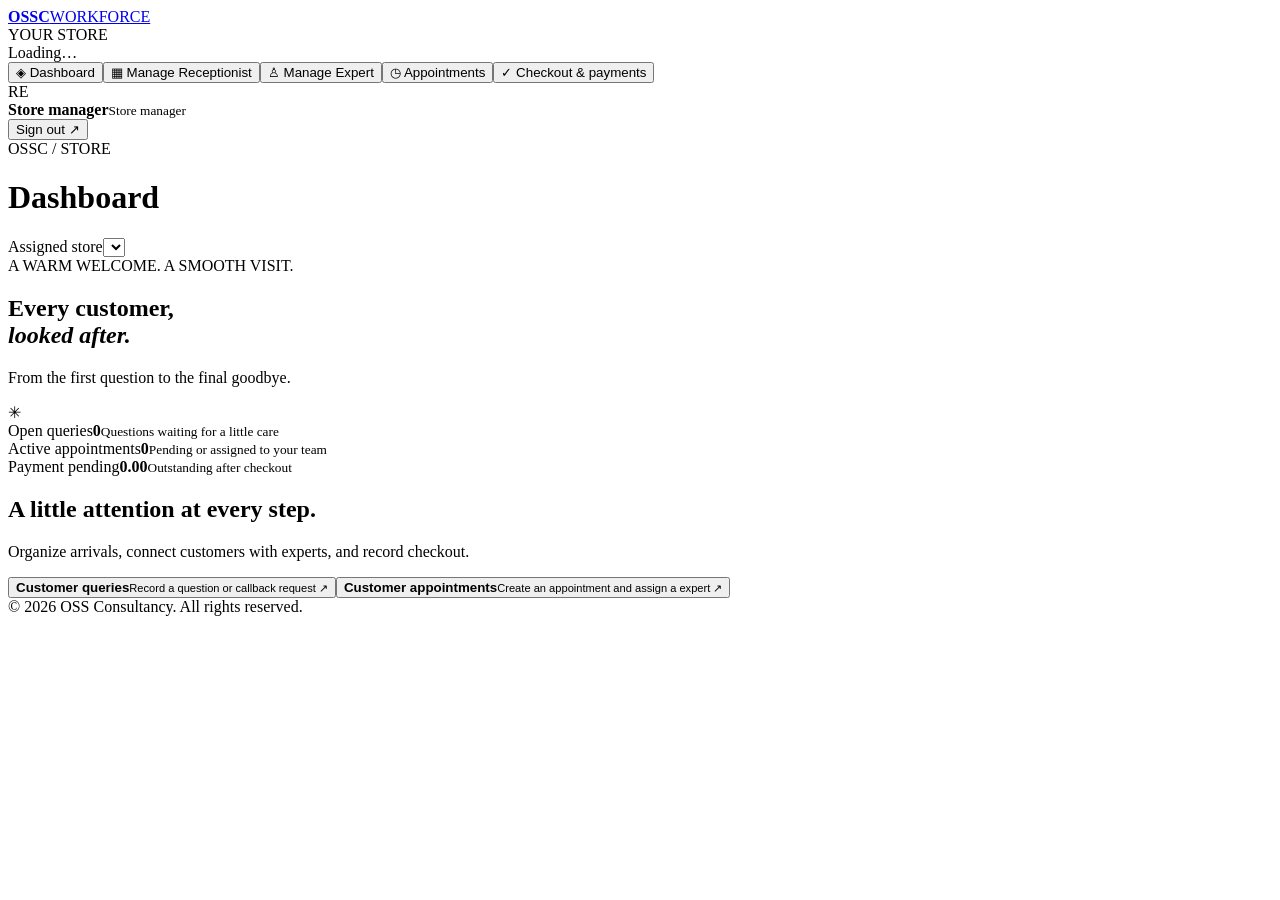
==== src/main/resources/static/manager-appointments.html @ 8612dded "first setup" ====
<!doctype html><html lang="en"><head><meta charset="utf-8"><meta name="viewport" content="width=device-width,initial-scale=1"><title>OSSC · Store manager appointments</title><link rel="stylesheet" href="/css/workspace.css"><link rel="stylesheet" href="/css/reception.css"><script src="/js/reception.js" defer></script><script src="/js/form-validation.js" defer></script></head><body data-workflow="manager">
<aside><a class="brand oss-brand" href="/manager/dashboard"><strong class="oss-name">OSSC</strong><span class="oss-workforce">WORKFORCE</span></a><div class="tenant-label">YOUR STORE</div><div id="tenant-name" class="tenant-name">Loading…</div><nav aria-label="Main navigation"><button data-go="/manager/dashboard"><span>◈</span> Dashboard</button><button data-go="/manager/dashboard#receptionists"><span>▦</span> Manage Receptionist</button><button data-go="/manager/dashboard#experts"><span>♙</span> Manage Expert</button><button data-view="appointments" class="active"><span>◷</span> Appointments</button><button data-view="checkout"><span>✓</span> Checkout &amp; payments</button></nav><div class="sidebar-foot"><div class="avatar">RE</div><div><strong id="user-name">Store manager</strong><small>Store manager</small></div></div><form id="logout" action="/logout" method="post"><input type="hidden" name="_csrf"><button>Sign out ↗</button></form></aside>
<main><header><div><span class="eyebrow">OSSC / STORE</span><h1 id="page-title">Dashboard</h1></div><label class="store-switcher">Assigned store<select id="store-select" aria-label="Assigned store"></select></label></header><div id="notice" role="status" hidden></div>
<section id="dashboard-view"><div class="welcome"><span class="eyebrow">A WARM WELCOME. A SMOOTH VISIT.</span><h2>Every customer,<br><em>looked after.</em></h2><p>From the first question to the final goodbye.</p><span class="welcome-symbol" aria-hidden="true">✳</span></div><div class="stats"><article><span>Open queries</span><strong id="query-count">0</strong><small>Questions waiting for a little care</small></article><article><span>Active appointments</span><strong id="appointment-count">0</strong><small>Pending or assigned to your team</small></article><article class="accent"><span>Payment pending</span><strong id="pending-amount">0.00</strong><small>Outstanding after checkout</small></article></div><div class="section-heading"><div><h2>A little attention at every step.</h2><p>Organize arrivals, connect customers with experts, and record checkout.</p></div></div><div class="quick-actions"><button data-view="queries"><strong>Customer queries</strong><small>Record a question or callback request ↗</small></button><button data-view="appointments"><strong>Customer appointments</strong><small>Create an appointment and assign a expert ↗</small></button></div></section>
<section id="queries-view" hidden><div class="section-heading"><div><h2>Customer queries</h2><p>Keep every question in view.</p></div><button class="primary" id="add-query">+ Add query</button></div><div class="order-filters" aria-label="queries filters"><label>Status<select id="queries-filter-status"><option value="">All statuses</option><option value="PENDING">Pending</option><option value="COMPLETED">Completed</option></select></label><label>Created date<input type="date" id="queries-filter-date"></label><label>Assignee<select id="queries-filter-assignee"><option value="">All assignees</option><option value="UNASSIGNED">Unassigned</option></select></label><button class="secondary clear-filters" id="queries-clear-filters" type="button">Clear filters</button></div><p class="filter-results" id="queries-filter-results" role="status" aria-live="polite"></p><div id="queries-list" class="order-list"></div></section>
<section id="appointments-view" hidden><div class="section-heading"><div><h2>Customer appointments</h2><p>Add an amount and assign a expert from this store.</p></div><button class="primary" id="add-appointment">+ Add appointment</button></div><div class="order-filters" aria-label="appointments filters"><label>Status<select id="appointments-filter-status"><option value="">All statuses</option><option value="PENDING">Pending</option><option value="ASSIGNED">Assigned</option><option value="COMPLETED">Completed</option></select></label><label>Appointment date<input type="date" id="appointments-filter-date"></label><label>Assignee<select id="appointments-filter-assignee"><option value="">All assignees</option><option value="UNASSIGNED">Unassigned</option></select></label><label>Payment status<select id="appointments-filter-payment"><option value="">All payments</option><option value="PENDING">Pending</option><option value="COMPLETED">Completed (paid)</option></select></label><button class="secondary clear-filters" id="appointments-clear-filters" type="button">Clear filters</button></div><p class="filter-results" id="appointments-filter-results" role="status" aria-live="polite"></p><div id="appointments-list" class="order-list"></div></section>
<section id="checkout-view" hidden><div class="section-heading"><div><h2>Checkout &amp; payments</h2><p>Complete visits and follow up on outstanding payments.</p></div></div><div id="checkout-list" class="order-list"></div></section><footer class="copyright">&copy; 2026 OSS Consultancy. All rights reserved.</footer></main>
<dialog id="editor"><form id="editor-form"><div class="dialog-heading"><div><span class="eyebrow">YOUR STORE</span><h2 id="editor-title"></h2></div><button type="button" class="icon-button" id="close-editor" aria-label="Close">×</button></div><div id="editor-fields"></div><p id="editor-error" role="alert" hidden></p><div class="dialog-actions"><button type="button" class="secondary" id="cancel-editor">Cancel</button><button class="primary" id="save-editor">Save</button></div></form></dialog>
<dialog id="appointment-picker" aria-labelledby="appointment-picker-title"><form id="appointment-picker-form"><div class="dialog-heading"><h2 id="appointment-picker-title">Appointment date &amp; time</h2><button type="button" class="icon-button" id="close-appointment-picker" aria-label="Close date and time picker">×</button></div><label>Date<input type="date" id="appointment-date" required></label><label>Time<input type="time" id="appointment-time" required step="60"></label><div class="dialog-actions"><button type="button" class="secondary" id="cancel-appointment-picker">Cancel</button><button type="submit" class="primary">Okay</button></div></form></dialog>
</body></html>
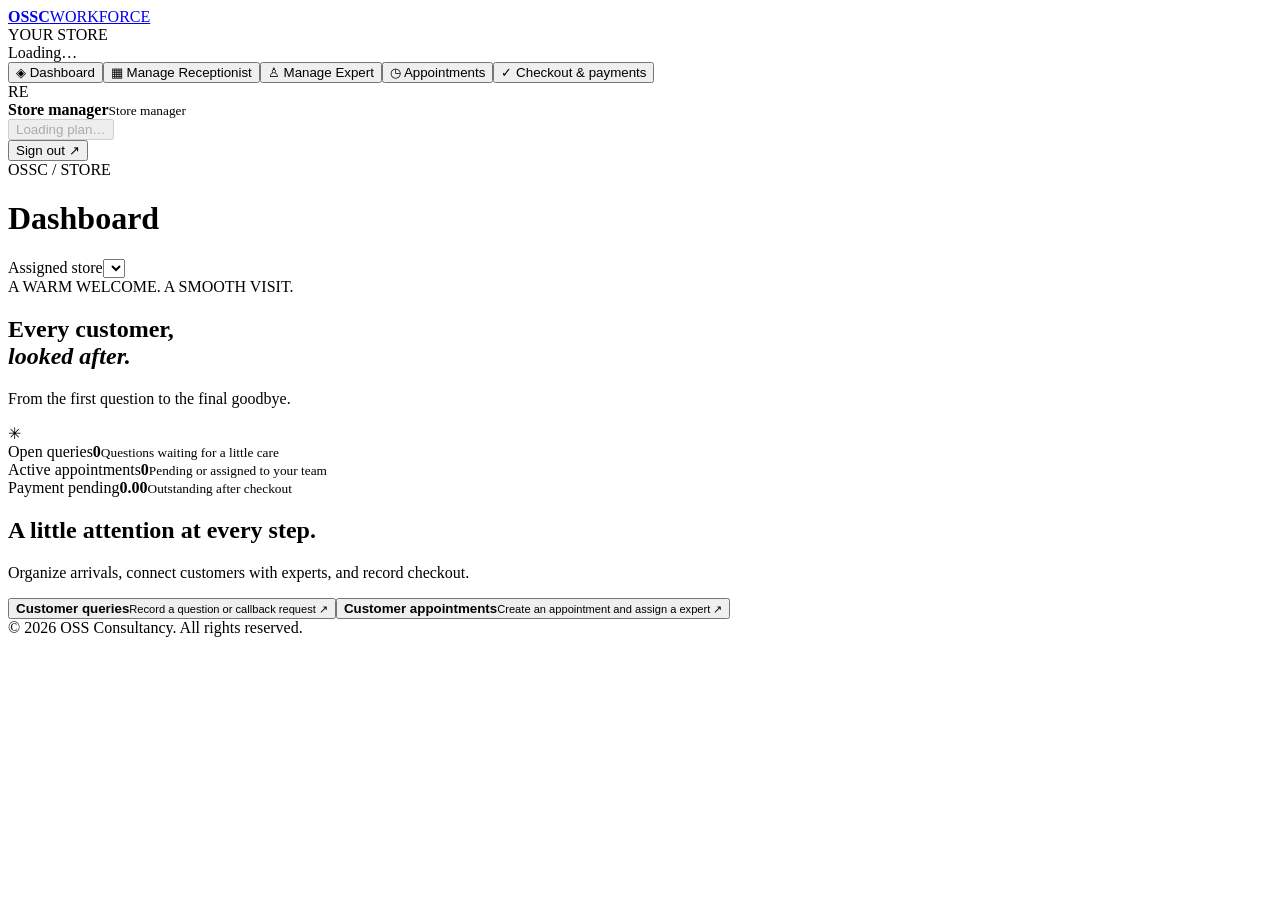
==== commit 41586e41: "Add tenant subscriptions, plan management and audited sales reporting" ====
--- a/src/main/resources/static/manager-appointments.html
+++ b/src/main/resources/static/manager-appointments.html
@@ -1,11 +1,10 @@
-<!doctype html><html lang="en"><head><meta charset="utf-8"><meta name="viewport" content="width=device-width,initial-scale=1"><title>OSSC · Store manager appointments</title><link rel="stylesheet" href="/css/workspace.css"><link rel="stylesheet" href="/css/reception.css"><script src="/js/reception.js" defer></script><script src="/js/form-validation.js" defer></script></head><body data-workflow="manager">
-<aside><a class="brand oss-brand" href="/manager/dashboard"><strong class="oss-name">OSSC</strong><span class="oss-workforce">WORKFORCE</span></a><div class="tenant-label">YOUR STORE</div><div id="tenant-name" class="tenant-name">Loading…</div><nav aria-label="Main navigation"><button data-go="/manager/dashboard"><span>◈</span> Dashboard</button><button data-go="/manager/dashboard#receptionists"><span>▦</span> Manage Receptionist</button><button data-go="/manager/dashboard#experts"><span>♙</span> Manage Expert</button><button data-view="appointments" class="active"><span>◷</span> Appointments</button><button data-view="checkout"><span>✓</span> Checkout &amp; payments</button></nav><div class="sidebar-foot"><div class="avatar">RE</div><div><strong id="user-name">Store manager</strong><small>Store manager</small></div></div><form id="logout" action="/logout" method="post"><input type="hidden" name="_csrf"><button>Sign out ↗</button></form></aside>
-<main><header><div><span class="eyebrow">OSSC / STORE</span><h1 id="page-title">Dashboard</h1></div><label class="store-switcher">Assigned store<select id="store-select" aria-label="Assigned store"></select></label></header><div id="notice" role="status" hidden></div>
+<!doctype html><html lang="en"><head><meta charset="utf-8"><meta name="viewport" content="width=device-width,initial-scale=1"><title>OSSC · Store manager appointments</title><link rel="stylesheet" href="/css/workspace.css"><link rel="stylesheet" href="/css/plans.css"><script src="/js/workspace-plan.js" defer></script><link rel="stylesheet" href="/css/reception.css"><script src="/js/appointment-dashboard.js" defer></script><script src="/js/reception.js" defer></script><script src="/js/form-validation.js" defer></script></head><body data-workflow="manager">
+<aside><a class="brand oss-brand" href="/manager/dashboard"><strong class="oss-name">OSSC</strong><span class="oss-workforce">WORKFORCE</span></a><div class="tenant-label">YOUR STORE</div><div id="tenant-name" class="tenant-name">Loading…</div><nav aria-label="Main navigation"><button data-go="/manager/dashboard"><span>◈</span> Dashboard</button><button data-go="/manager/dashboard#receptionists"><span>▦</span> Manage Receptionist</button><button data-go="/manager/dashboard#experts"><span>♙</span> Manage Expert</button><button data-view="appointments" class="active"><span>◷</span> Appointments</button><button data-view="checkout"><span>✓</span> Checkout &amp; payments</button></nav><div class="sidebar-foot"><div class="avatar">RE</div><div><strong id="user-name">Store manager</strong><small>Store manager</small></div></div><div class="profile-plan"><button type="button" class="role-badge" data-plan-badge disabled>Loading plan…</button></div><form id="logout" action="/logout" method="post"><input type="hidden" name="_csrf"><button>Sign out ↗</button></form></aside>
+<main><header><div><span class="eyebrow">OSSC / STORE</span><h1 id="page-title">Dashboard</h1></div><div class="workspace-header-actions"><label class="store-switcher">Assigned store<select id="store-select" aria-label="Assigned store"></select></label></div></header><div id="notice" role="status" hidden></div>
 <section id="dashboard-view"><div class="welcome"><span class="eyebrow">A WARM WELCOME. A SMOOTH VISIT.</span><h2>Every customer,<br><em>looked after.</em></h2><p>From the first question to the final goodbye.</p><span class="welcome-symbol" aria-hidden="true">✳</span></div><div class="stats"><article><span>Open queries</span><strong id="query-count">0</strong><small>Questions waiting for a little care</small></article><article><span>Active appointments</span><strong id="appointment-count">0</strong><small>Pending or assigned to your team</small></article><article class="accent"><span>Payment pending</span><strong id="pending-amount">0.00</strong><small>Outstanding after checkout</small></article></div><div class="section-heading"><div><h2>A little attention at every step.</h2><p>Organize arrivals, connect customers with experts, and record checkout.</p></div></div><div class="quick-actions"><button data-view="queries"><strong>Customer queries</strong><small>Record a question or callback request ↗</small></button><button data-view="appointments"><strong>Customer appointments</strong><small>Create an appointment and assign a expert ↗</small></button></div></section>
-<section id="queries-view" hidden><div class="section-heading"><div><h2>Customer queries</h2><p>Keep every question in view.</p></div><button class="primary" id="add-query">+ Add query</button></div><div class="order-filters" aria-label="queries filters"><label>Status<select id="queries-filter-status"><option value="">All statuses</option><option value="PENDING">Pending</option><option value="COMPLETED">Completed</option></select></label><label>Created date<input type="date" id="queries-filter-date"></label><label>Assignee<select id="queries-filter-assignee"><option value="">All assignees</option><option value="UNASSIGNED">Unassigned</option></select></label><button class="secondary clear-filters" id="queries-clear-filters" type="button">Clear filters</button></div><p class="filter-results" id="queries-filter-results" role="status" aria-live="polite"></p><div id="queries-list" class="order-list"></div></section>
-<section id="appointments-view" hidden><div class="section-heading"><div><h2>Customer appointments</h2><p>Add an amount and assign a expert from this store.</p></div><button class="primary" id="add-appointment">+ Add appointment</button></div><div class="order-filters" aria-label="appointments filters"><label>Status<select id="appointments-filter-status"><option value="">All statuses</option><option value="PENDING">Pending</option><option value="ASSIGNED">Assigned</option><option value="COMPLETED">Completed</option></select></label><label>Appointment date<input type="date" id="appointments-filter-date"></label><label>Assignee<select id="appointments-filter-assignee"><option value="">All assignees</option><option value="UNASSIGNED">Unassigned</option></select></label><label>Payment status<select id="appointments-filter-payment"><option value="">All payments</option><option value="PENDING">Pending</option><option value="COMPLETED">Completed (paid)</option></select></label><button class="secondary clear-filters" id="appointments-clear-filters" type="button">Clear filters</button></div><p class="filter-results" id="appointments-filter-results" role="status" aria-live="polite"></p><div id="appointments-list" class="order-list"></div></section>
-<section id="checkout-view" hidden><div class="section-heading"><div><h2>Checkout &amp; payments</h2><p>Complete visits and follow up on outstanding payments.</p></div></div><div id="checkout-list" class="order-list"></div></section><footer class="copyright">&copy; 2026 OSS Consultancy. All rights reserved.</footer></main>
+<section id="queries-view" hidden><div class="section-heading"><div><h2>Customer queries</h2><p>Keep every question in view.</p></div><button class="primary" id="add-query">+ Add query</button></div><div class="order-filters" aria-label="queries filters"><label>Status<select id="queries-filter-status"><option value="">All statuses</option><option value="PENDING">Pending</option><option value="COMPLETED">Completed</option></select></label><label>Created date<input type="date" id="queries-filter-date"></label><label>Assignee<select id="queries-filter-assignee"><option value="">All assignees</option><option value="UNASSIGNED">Unassigned</option></select></label><button class="secondary clear-filters" id="queries-clear-filters" type="button">Clear filters</button></div><p class="filter-results" id="queries-filter-results" role="status" aria-live="polite"></p><div id="queries-list" class="order-list"></div><div id="queries-pages"></div></section>
+<section id="appointments-view" hidden><div class="section-heading"><div><h2>Customer appointments</h2><p>Add an amount and assign a expert from this store.</p></div><button class="primary" id="add-appointment">+ Add appointment</button></div><div class="order-filters" aria-label="appointments filters"><label>Status<select id="appointments-filter-status"><option value="">All statuses</option><option value="PENDING">Pending</option><option value="ASSIGNED">Assigned</option><option value="COMPLETED">Completed</option></select></label><label>Appointment date<input type="date" id="appointments-filter-date"></label><label>Assignee<select id="appointments-filter-assignee"><option value="">All assignees</option><option value="UNASSIGNED">Unassigned</option></select></label><label>Payment status<select id="appointments-filter-payment"><option value="">All payments</option><option value="PENDING">Pending</option><option value="COMPLETED">Completed (paid)</option></select></label><button class="secondary clear-filters" id="appointments-clear-filters" type="button">Clear filters</button></div><p class="filter-results" id="appointments-filter-results" role="status" aria-live="polite"></p><div id="appointments-list" class="order-list"></div><div id="appointments-pages"></div></section>
+<section id="checkout-view" hidden><div class="section-heading"><div><h2>Checkout &amp; payments</h2><p>Complete visits and follow up on outstanding payments.</p></div></div><div id="checkout-list" class="order-list"></div><div id="checkout-pages"></div></section><footer class="copyright">&copy; 2026 OSS Consultancy. All rights reserved.</footer></main>
 <dialog id="editor"><form id="editor-form"><div class="dialog-heading"><div><span class="eyebrow">YOUR STORE</span><h2 id="editor-title"></h2></div><button type="button" class="icon-button" id="close-editor" aria-label="Close">×</button></div><div id="editor-fields"></div><p id="editor-error" role="alert" hidden></p><div class="dialog-actions"><button type="button" class="secondary" id="cancel-editor">Cancel</button><button class="primary" id="save-editor">Save</button></div></form></dialog>
 <dialog id="appointment-picker" aria-labelledby="appointment-picker-title"><form id="appointment-picker-form"><div class="dialog-heading"><h2 id="appointment-picker-title">Appointment date &amp; time</h2><button type="button" class="icon-button" id="close-appointment-picker" aria-label="Close date and time picker">×</button></div><label>Date<input type="date" id="appointment-date" required></label><label>Time<input type="time" id="appointment-time" required step="60"></label><div class="dialog-actions"><button type="button" class="secondary" id="cancel-appointment-picker">Cancel</button><button type="submit" class="primary">Okay</button></div></form></dialog>
 </body></html>
-
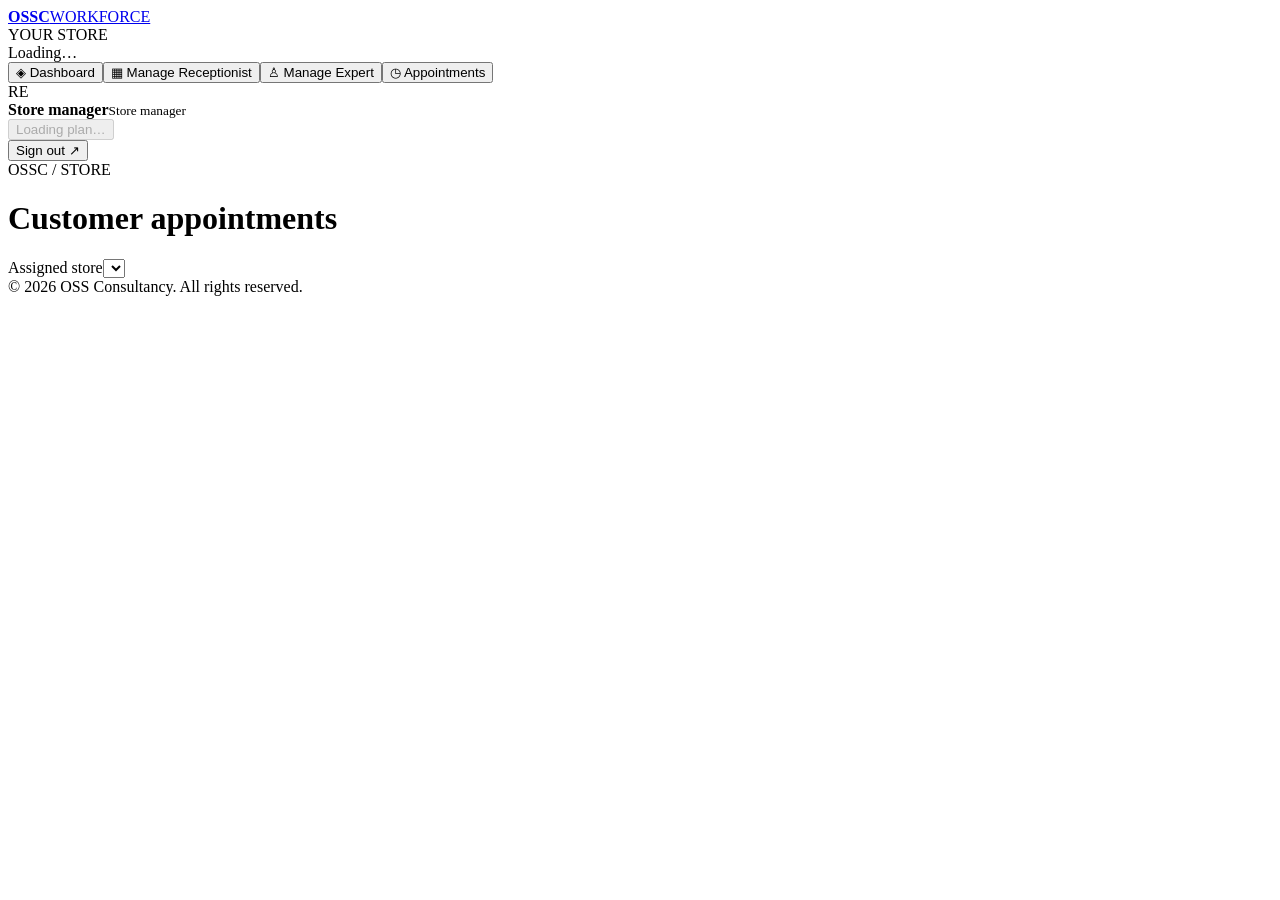
==== commit 19bf03d6: "Unify Manager workspace navigation and require manual ROOT setup" ====
--- a/src/main/resources/static/manager-appointments.html
+++ b/src/main/resources/static/manager-appointments.html
@@ -1,10 +1,10 @@
-<!doctype html><html lang="en"><head><meta charset="utf-8"><meta name="viewport" content="width=device-width,initial-scale=1"><title>OSSC · Store manager appointments</title><link rel="stylesheet" href="/css/workspace.css"><link rel="stylesheet" href="/css/plans.css"><script src="/js/workspace-plan.js" defer></script><link rel="stylesheet" href="/css/reception.css"><script src="/js/appointment-dashboard.js" defer></script><script src="/js/reception.js" defer></script><script src="/js/form-validation.js" defer></script></head><body data-workflow="manager">
-<aside><a class="brand oss-brand" href="/manager/dashboard"><strong class="oss-name">OSSC</strong><span class="oss-workforce">WORKFORCE</span></a><div class="tenant-label">YOUR STORE</div><div id="tenant-name" class="tenant-name">Loading…</div><nav aria-label="Main navigation"><button data-go="/manager/dashboard"><span>◈</span> Dashboard</button><button data-go="/manager/dashboard#receptionists"><span>▦</span> Manage Receptionist</button><button data-go="/manager/dashboard#experts"><span>♙</span> Manage Expert</button><button data-view="appointments" class="active"><span>◷</span> Appointments</button><button data-view="checkout"><span>✓</span> Checkout &amp; payments</button></nav><div class="sidebar-foot"><div class="avatar">RE</div><div><strong id="user-name">Store manager</strong><small>Store manager</small></div></div><div class="profile-plan"><button type="button" class="role-badge" data-plan-badge disabled>Loading plan…</button></div><form id="logout" action="/logout" method="post"><input type="hidden" name="_csrf"><button>Sign out ↗</button></form></aside>
-<main><header><div><span class="eyebrow">OSSC / STORE</span><h1 id="page-title">Dashboard</h1></div><div class="workspace-header-actions"><label class="store-switcher">Assigned store<select id="store-select" aria-label="Assigned store"></select></label></div></header><div id="notice" role="status" hidden></div>
-<section id="dashboard-view"><div class="welcome"><span class="eyebrow">A WARM WELCOME. A SMOOTH VISIT.</span><h2>Every customer,<br><em>looked after.</em></h2><p>From the first question to the final goodbye.</p><span class="welcome-symbol" aria-hidden="true">✳</span></div><div class="stats"><article><span>Open queries</span><strong id="query-count">0</strong><small>Questions waiting for a little care</small></article><article><span>Active appointments</span><strong id="appointment-count">0</strong><small>Pending or assigned to your team</small></article><article class="accent"><span>Payment pending</span><strong id="pending-amount">0.00</strong><small>Outstanding after checkout</small></article></div><div class="section-heading"><div><h2>A little attention at every step.</h2><p>Organize arrivals, connect customers with experts, and record checkout.</p></div></div><div class="quick-actions"><button data-view="queries"><strong>Customer queries</strong><small>Record a question or callback request ↗</small></button><button data-view="appointments"><strong>Customer appointments</strong><small>Create an appointment and assign a expert ↗</small></button></div></section>
+<!doctype html><html lang="en"><head><meta charset="utf-8"><meta name="viewport" content="width=device-width,initial-scale=1"><title>OSSC · Store manager appointments</title><link rel="stylesheet" href="/css/workspace.css"><link rel="stylesheet" href="/css/plans.css"><script src="/js/workspace-plan.js" defer></script><link rel="stylesheet" href="/css/reception.css"><script src="/js/appointment-dashboard.js" defer></script><script src="/js/reception.js" defer></script><script src="/js/form-validation.js" defer></script></head><body class="manager-workspace" data-workflow="manager">
+<aside><a class="brand oss-brand" href="/manager/dashboard"><strong class="oss-name">OSSC</strong><span class="oss-workforce">WORKFORCE</span></a><div class="tenant-label">YOUR STORE</div><div id="tenant-name" class="tenant-name">Loading…</div><nav aria-label="Main navigation"><button data-go="/manager/dashboard"><span>◈</span> Dashboard</button><button data-go="/manager/dashboard#receptionists"><span>▦</span> Manage Receptionist</button><button data-go="/manager/dashboard#experts"><span>♙</span> Manage Expert</button><button data-view="appointments"><span>◷</span> Appointments</button></nav><div class="sidebar-foot"><div class="avatar">RE</div><div><strong id="user-name">Store manager</strong><small>Store manager</small></div></div><div class="profile-plan"><button type="button" class="role-badge" data-plan-badge disabled>Loading plan…</button></div><form id="logout" action="/logout" method="post"><input type="hidden" name="_csrf"><button>Sign out ↗</button></form></aside>
+<main><header><div><span class="eyebrow">OSSC / STORE</span><h1 id="page-title">Customer appointments</h1></div><div class="workspace-header-actions"><label class="store-switcher">Assigned store<select id="store-select" aria-label="Assigned store"></select></label></div></header><div id="notice" role="status" hidden></div>
+<section id="dashboard-view" hidden></section>
 <section id="queries-view" hidden><div class="section-heading"><div><h2>Customer queries</h2><p>Keep every question in view.</p></div><button class="primary" id="add-query">+ Add query</button></div><div class="order-filters" aria-label="queries filters"><label>Status<select id="queries-filter-status"><option value="">All statuses</option><option value="PENDING">Pending</option><option value="COMPLETED">Completed</option></select></label><label>Created date<input type="date" id="queries-filter-date"></label><label>Assignee<select id="queries-filter-assignee"><option value="">All assignees</option><option value="UNASSIGNED">Unassigned</option></select></label><button class="secondary clear-filters" id="queries-clear-filters" type="button">Clear filters</button></div><p class="filter-results" id="queries-filter-results" role="status" aria-live="polite"></p><div id="queries-list" class="order-list"></div><div id="queries-pages"></div></section>
-<section id="appointments-view" hidden><div class="section-heading"><div><h2>Customer appointments</h2><p>Add an amount and assign a expert from this store.</p></div><button class="primary" id="add-appointment">+ Add appointment</button></div><div class="order-filters" aria-label="appointments filters"><label>Status<select id="appointments-filter-status"><option value="">All statuses</option><option value="PENDING">Pending</option><option value="ASSIGNED">Assigned</option><option value="COMPLETED">Completed</option></select></label><label>Appointment date<input type="date" id="appointments-filter-date"></label><label>Assignee<select id="appointments-filter-assignee"><option value="">All assignees</option><option value="UNASSIGNED">Unassigned</option></select></label><label>Payment status<select id="appointments-filter-payment"><option value="">All payments</option><option value="PENDING">Pending</option><option value="COMPLETED">Completed (paid)</option></select></label><button class="secondary clear-filters" id="appointments-clear-filters" type="button">Clear filters</button></div><p class="filter-results" id="appointments-filter-results" role="status" aria-live="polite"></p><div id="appointments-list" class="order-list"></div><div id="appointments-pages"></div></section>
-<section id="checkout-view" hidden><div class="section-heading"><div><h2>Checkout &amp; payments</h2><p>Complete visits and follow up on outstanding payments.</p></div></div><div id="checkout-list" class="order-list"></div><div id="checkout-pages"></div></section><footer class="copyright">&copy; 2026 OSS Consultancy. All rights reserved.</footer></main>
+<section id="appointments-view" hidden><div class="section-heading"><div><p>Add an amount and assign a expert from this store.</p></div><button class="primary" id="add-appointment">+ Add appointment</button></div><div class="order-filters" aria-label="appointments filters"><label>Status<select id="appointments-filter-status"><option value="">All statuses</option><option value="PENDING">Pending</option><option value="ASSIGNED">Assigned</option><option value="COMPLETED">Completed</option></select></label><label>Appointment date<input type="date" id="appointments-filter-date"></label><label>Assignee<select id="appointments-filter-assignee"><option value="">All assignees</option><option value="UNASSIGNED">Unassigned</option></select></label><label>Payment status<select id="appointments-filter-payment"><option value="">All payments</option><option value="PENDING">Pending</option><option value="COMPLETED">Completed (paid)</option></select></label><button class="secondary clear-filters" id="appointments-clear-filters" type="button">Clear filters</button></div><p class="filter-results" id="appointments-filter-results" role="status" aria-live="polite"></p><div id="appointments-list" class="order-list"></div><div id="appointments-pages"></div></section>
+<footer class="copyright">&copy; 2026 OSS Consultancy. All rights reserved.</footer></main>
 <dialog id="editor"><form id="editor-form"><div class="dialog-heading"><div><span class="eyebrow">YOUR STORE</span><h2 id="editor-title"></h2></div><button type="button" class="icon-button" id="close-editor" aria-label="Close">×</button></div><div id="editor-fields"></div><p id="editor-error" role="alert" hidden></p><div class="dialog-actions"><button type="button" class="secondary" id="cancel-editor">Cancel</button><button class="primary" id="save-editor">Save</button></div></form></dialog>
 <dialog id="appointment-picker" aria-labelledby="appointment-picker-title"><form id="appointment-picker-form"><div class="dialog-heading"><h2 id="appointment-picker-title">Appointment date &amp; time</h2><button type="button" class="icon-button" id="close-appointment-picker" aria-label="Close date and time picker">×</button></div><label>Date<input type="date" id="appointment-date" required></label><label>Time<input type="time" id="appointment-time" required step="60"></label><div class="dialog-actions"><button type="button" class="secondary" id="cancel-appointment-picker">Cancel</button><button type="submit" class="primary">Okay</button></div></form></dialog>
 </body></html>
